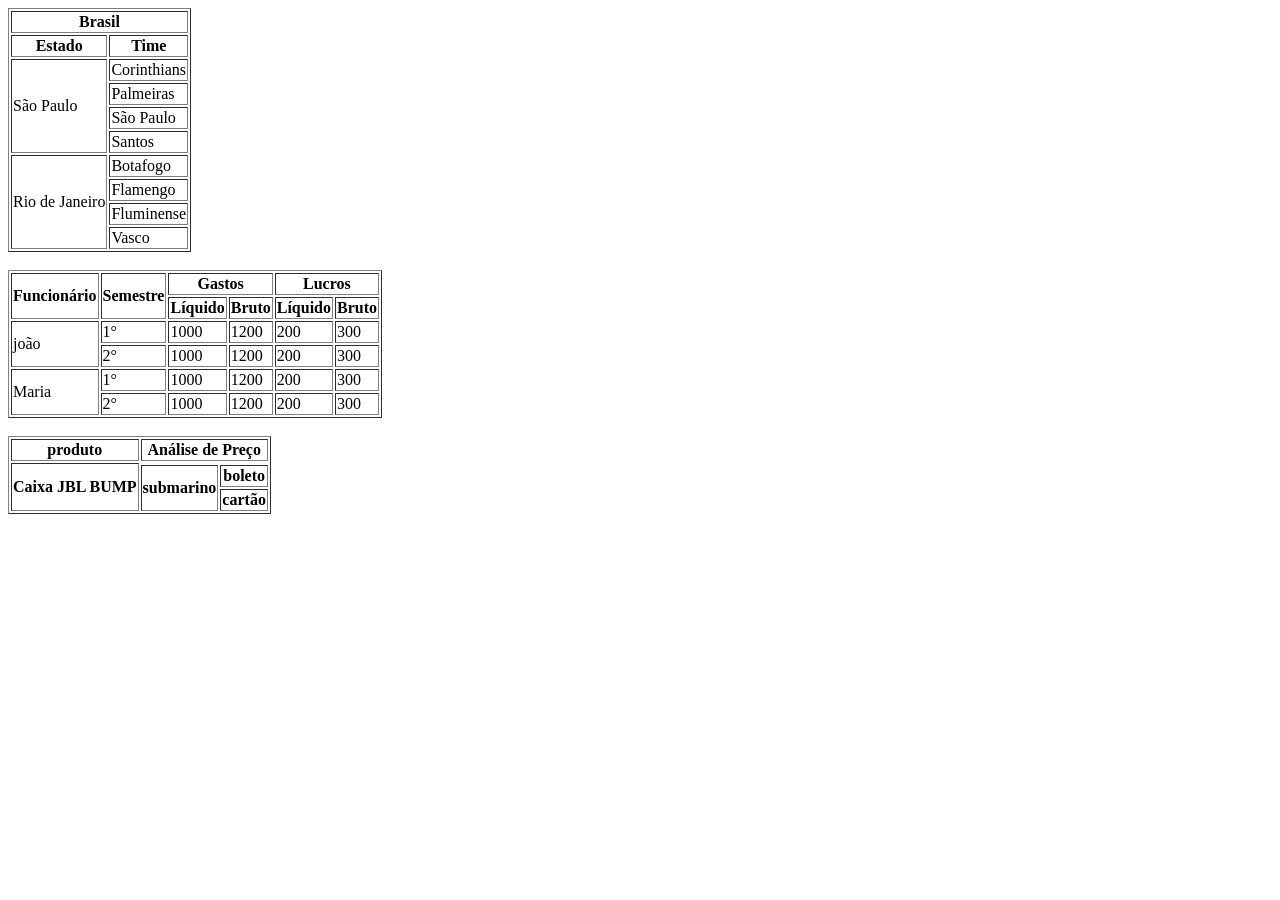
==== aula 6/index.html @ b51b9806 "Add files via upload" ====
<!DOCTYPE html>
<html lang="pt-br">

<head>
    <meta charset="UTF-8">
    <meta name="viewport" content="width=device-width, initial-scale=1.0">
    <title>Aula 6</title>


</head>

<body>
    <table border="1">
        <tr>
            <th colspan="2"> Brasil</th>
        </tr>
        <tr>
            <th> Estado</th>
            <th> Time </th>
        </tr>
        <tr>
            <td rowspan="4"> São Paulo </td>
            <td> Corinthians </td>
        </tr>
        <tr>
            <td> Palmeiras </td>
        </tr>
        <td> São Paulo</td>
        
            </tr>
            <tr>
                <td> Santos </td>
            </tr>
            <tr>
                <td rowspan="4"> Rio de Janeiro </td>
                <td>Botafogo</td>
            </tr>
            <tr>
                <td> Flamengo </td>
            </tr>
            <tr>
                <td>
                    Fluminense
                </td>
            </tr>
            <tr>
                <td> Vasco </td>
            </tr>
    </table>
    <br>
    <table border="1">
        <tr>
            <th rowspan="2"> Funcionário </th>
            <th rowspan="2"> Semestre </th>
            <th colspan="2"> Gastos</th>
            <th colspan="2"> Lucros </th>
        </tr>
        <tr>
            <th> Líquido </th>
            <th> Bruto </th>
            <th> Líquido </th>
            <th> Bruto </th>
        </tr>
        <tr>
            <td rowspan="2"> joão</td>
            <td> 1° </td>
            <td> 1000 </td>
            <td> 1200 </td>
            <td> 200 </td>
            <td> 300 </td>
        </tr>
        <tr>
            <td> 2° </td>
            <td> 1000 </td>
            <td> 1200 </td>
            <td> 200 </td>
            <td> 300 </td>
        </tr>
        <tr>
            <td rowspan="2">Maria</td>
            <td> 1° </td>
            <td> 1000 </td>
            <td> 1200 </td>
            <td> 200 </td>
            <td> 300 </td>
        </tr>
        <tr>
            <td> 2° </td>
            <td> 1000 </td>
            <td> 1200 </td>
            <td> 200 </td>
            <td> 300 </td>
        </tr>
    </table>
    <br>
    <table border="1">
        <tr>
            <th> produto </th>
            <th colspan="2"> Análise de Preço </th>
        </tr>
        <tr>
            <th rowspan="4"> Caixa JBL BUMP </th>
            
           
        </tr>
        <tr>
            <th rowspan="2"> submarino </th>
            <th> boleto</th>
            
        </tr>
        <tr>
             <th> cartão </th>
        </tr>

    </table>
</body>

</html>
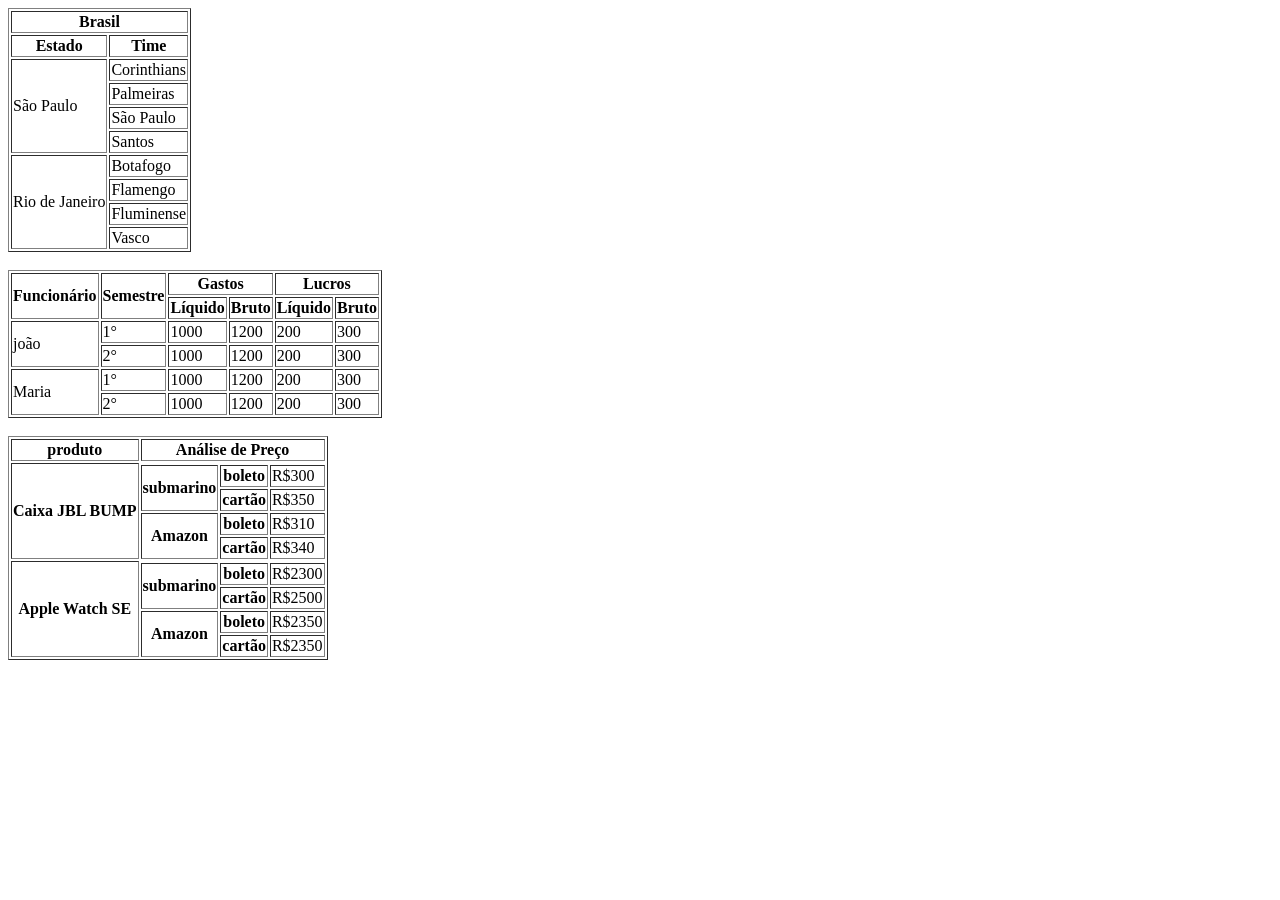
==== commit 29145edf: "Update index.html" ====
--- a/aula 6/index.html
+++ b/aula 6/index.html
@@ -26,26 +26,26 @@
             <td> Palmeiras </td>
         </tr>
         <td> São Paulo</td>
-        
-            </tr>
-            <tr>
-                <td> Santos </td>
-            </tr>
-            <tr>
-                <td rowspan="4"> Rio de Janeiro </td>
-                <td>Botafogo</td>
-            </tr>
-            <tr>
-                <td> Flamengo </td>
-            </tr>
-            <tr>
-                <td>
-                    Fluminense
-                </td>
-            </tr>
-            <tr>
-                <td> Vasco </td>
-            </tr>
+
+        </tr>
+        <tr>
+            <td> Santos </td>
+        </tr>
+        <tr>
+            <td rowspan="4"> Rio de Janeiro </td>
+            <td>Botafogo</td>
+        </tr>
+        <tr>
+            <td> Flamengo </td>
+        </tr>
+        <tr>
+            <td>
+                Fluminense
+            </td>
+        </tr>
+        <tr>
+            <td> Vasco </td>
+        </tr>
     </table>
     <br>
     <table border="1">
@@ -96,23 +96,60 @@
     <table border="1">
         <tr>
             <th> produto </th>
-            <th colspan="2"> Análise de Preço </th>
+            <th colspan="4"> Análise de Preço </th>
         </tr>
         <tr>
-            <th rowspan="4"> Caixa JBL BUMP </th>
-            
-           
+            <th rowspan="5"> Caixa JBL BUMP </th>
+
+
         </tr>
         <tr>
             <th rowspan="2"> submarino </th>
             <th> boleto</th>
-            
+            <td> R$300 </td>
+
         </tr>
         <tr>
-             <th> cartão </th>
+            <th> cartão </th>
+            <td> R$350 </td>
+        </tr>
+        <tr>
+            <th rowspan="2"> Amazon </th>
+            <th> boleto </th>
+            <td> R$310 </td>
+        </tr>
+        <tr>
+            <th> cartão </th>
+            <td> R$340 </td>
+        </tr>
+
+
+        <tr>
+            <th rowspan="5"> Apple Watch SE </th>
+
+
+        </tr>
+        <tr>
+            <th rowspan="2"> submarino </th>
+            <th> boleto</th>
+            <td> R$2300 </td>
+
+        </tr>
+        <tr>
+            <th> cartão </th>
+            <td> R$2500 </td>
+        </tr>
+        <tr>
+            <th rowspan="2"> Amazon </th>
+            <th> boleto </th>
+            <td> R$2350 </td>
+        </tr>
+        <tr>
+            <th> cartão </th>
+            <td> R$2350 </td>
         </tr>
 
     </table>
 </body>
 
-</html>+</html>
